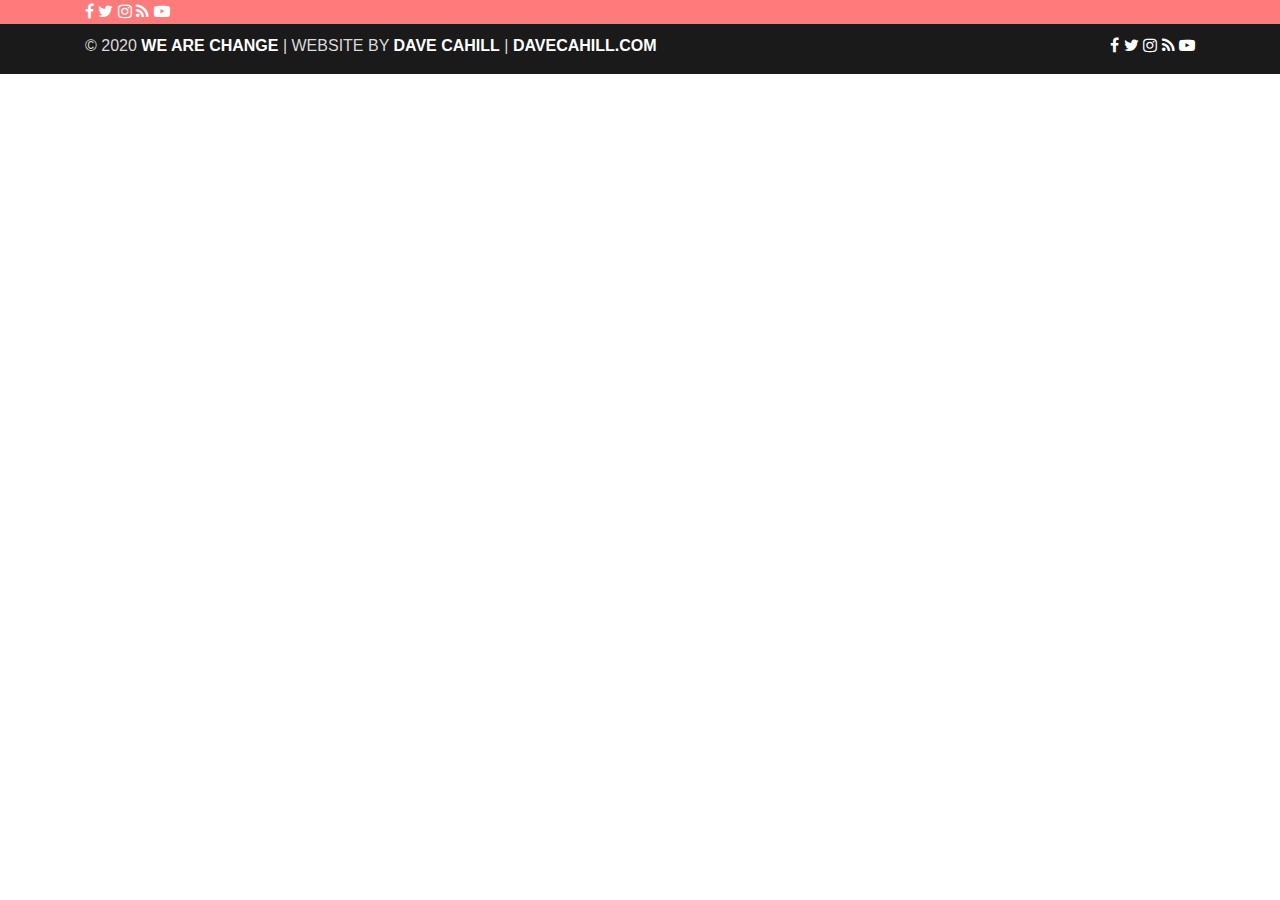
==== index.html @ 14a1eeeb "Implemented basic HTML layout with a footer." ====
<!DOCTYPE html>
<html lang="en-us">
    <header>
        <!--- Required meta tags -->
        <meta charset="utf-8">
        <meta name="viewport" content="width=device-width, initial-scale=1, shrink-to-fit=no">
        <meta name="keywords" content="news, finance, development" />
        <meta name="description" content="Informing the public about real, unbiased news." />

        <!--- Bootstrap and CSS Styling -->
        <link rel="stylesheet" 
            href="https://stackpath.bootstrapcdn.com/bootstrap/4.4.1/css/bootstrap.min.css">
        <link rel="stylesheet" 
            href="https://stackpath.bootstrapcdn.com/font-awesome/4.7.0/css/font-awesome.min.css">
        <link rel="stylesheet" href="style.css">

        <!--- Site Description for SEO -->
        <title>We Are Change | Be the Change</title>
        <link rel="shortcut icon" type="images/ico" href="images/favicon.ico" />
    </header>
    
    <body>
        <section id="search-bar">
            <div class="container">
                <div class="row">
                    <div class="col-auto text-center">
                        <a href="https://www.facebook.com/WeAreChangee/" class="fa fa-facebook"></a>
                        <a href="https://twitter.com/lukewearechange" class="fa fa-twitter"></a>
                        <a href="https://instagram.com/lukewearechange" class="fa fa-instagram"></a>
                        <a href="https://feeds.feedburner.com/wrc/" class="fa fa-rss"></a>
                        <a href="https://www.youtube.com/user/wearechange" class="fa fa-youtube-play"></a>
                    </div>
                </div>
            </div>
        </section>

        <section id="nav-bar">
            <div class="container">
                <div class="row">
                    
                </div>
            </div>
        </section>

        <footer>
            <div class="container">
                <div class="row">
                    <div class="col-auto mr-auto text-center">
                        <p id="footer-title">© 2020 <strong>WE ARE CHANGE</strong>
                             | WEBSITE BY <strong>DAVE CAHILL</strong>
                              | <strong>DAVECAHILL.COM</strong></p>
                    </div>

                    <div class="col-auto text-center">
                        <a href="https://www.facebook.com/WeAreChangee/" class="fa fa-facebook"></a>
                        <a href="https://twitter.com/lukewearechange" class="fa fa-twitter"></a>
                        <a href="https://instagram.com/lukewearechange" class="fa fa-instagram"></a>
                        <a href="https://feeds.feedburner.com/wrc/" class="fa fa-rss"></a>
                        <a href="https://www.youtube.com/user/wearechange" class="fa fa-youtube-play"></a>
                    </div>
                </div>
            </div>
        </footer>
    </body>
</html>
---- style.css ----
:root {
    --main-text-color: #ffffff;
}

strong {
    color: var(--main-text-color, white);
}

i {
    color: var(--main-text-color, white);
}

a {
    color: var(--main-text-color, white);
    float: center;
}

a:hover {
    color: rgb(219, 218, 218);
}

#search-bar {
    background-color: rgb(255, 123, 123);
}

footer {
    background-color: rgb(26, 26, 26);
    padding-top: 10px;
}

#footer-title {
    color: rgb(219, 218, 218);
}
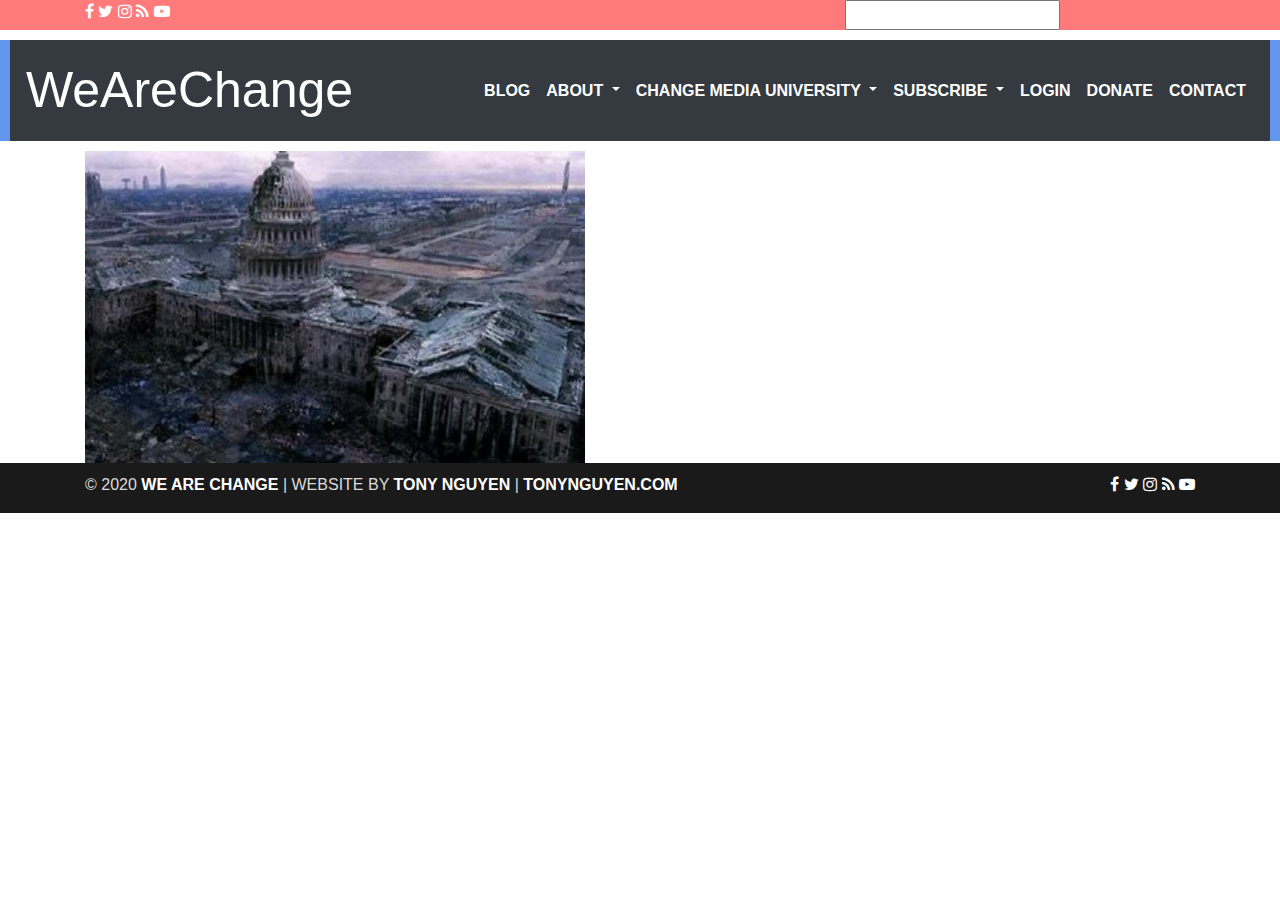
==== commit 4a607cc4: "Update website." ====
--- a/index.html
+++ b/index.html
@@ -23,40 +23,118 @@
         <section id="search-bar">
             <div class="container">
                 <div class="row">
-                    <div class="col-auto text-center">
+                    <div class="col-sm-8">
                         <a href="https://www.facebook.com/WeAreChangee/" class="fa fa-facebook"></a>
                         <a href="https://twitter.com/lukewearechange" class="fa fa-twitter"></a>
                         <a href="https://instagram.com/lukewearechange" class="fa fa-instagram"></a>
                         <a href="https://feeds.feedburner.com/wrc/" class="fa fa-rss"></a>
                         <a href="https://www.youtube.com/user/wearechange" class="fa fa-youtube-play"></a>
                     </div>
+
+                    <div class="col-sm-4">
+                        <div class="topnav">
+                            <input type="text" placeholder="">
+                        </div>
+                    </div>
                 </div>
             </div>
         </section>
 
-        <section id="nav-bar">
-            <div class="container">
-                <div class="row">
-                    
+        <section id="nnn">
+        <nav class="navbar navbar-expand-lg bg-dark">
+            <a class="navbar-brand" href="#">WeAreChange</a>
+            <button class="navbar-toggler" type="button" data-toggle="collapse" 
+                data-target="#navbarSupportedContent" aria-controls="navbarSupportedContent" 
+                aria-expanded="false" aria-label="Toggle navigation">
+                    <i class="fa fa-bars" aria-hidden="true"></i>
+            </button>
+
+            <div class="collapse navbar-collapse" id="navbarSupportedContent">
+                <ul class="navbar-nav ml-auto">
+                    <li class="nav-item">
+                        <a class="nav-link" href="#">BLOG</a>
+                    </li>
+                    <li class="nav-item dropdown">
+                        <a class="nav-link dropdown-toggle" href="#" id="navbarDropdown" 
+                            role="button" data-toggle="dropdown" aria-haspopup="true" 
+                            aria-expanded="false">
+                                ABOUT
+                        </a>
+                        <div class="dropdown-menu" aria-labelledby="navbarDropdown">
+                            <a class="dropdown-item" href="#">ABOUT US</a>
+                            <div class="dropdown-divider"></div>
+                            <a class="dropdown-item" href="#">CHAPTER LIST</a>
+                            <div class="dropdown-divider"></div>
+                            <a class="dropdown-item" href="#">TESTIMONIALS</a>
+                        </div>
+                    </li>
+                    <li class="nav-item dropdown">
+                        <a class="nav-link dropdown-toggle" href="#" id="navbarDropdown" 
+                            role="button" data-toggle="dropdown" aria-haspopup="true" 
+                            aria-expanded="false">
+                                CHANGE MEDIA UNIVERSITY
+                        </a>
+                        <div class="dropdown-menu" aria-labelledby="navbarDropdown">
+                        <a class="dropdown-item" href="#">WHAT IS CMU</a>
+                        <div class="dropdown-divider"></div>
+                        <a class="dropdown-item" href="#">ENTER CMU</a>
+                        </div>
+                    </li>
+                    <li class="nav-item dropdown">
+                        <a class="nav-link dropdown-toggle" href="#" id="navbarDropdown" 
+                            role="button" data-toggle="dropdown" aria-haspopup="true" 
+                            aria-expanded="false">
+                                SUBSCRIBE
+                        </a>
+                        <div class="dropdown-menu" aria-labelledby="navbarDropdown">
+                        <a class="dropdown-item" href="#">LIVING WITH CHANGE</a>
+                        <div class="dropdown-divider"></div>
+                        <a class="dropdown-item" href="#">MEMBERS AREA</a>
+                        </div>
+                    </li>
+                    <li class="nav-item">
+                        <a class="nav-link" href="#">LOGIN</a>
+                    </li>
+                    <li class="nav-item">
+                        <a class="nav-link" href="#">DONATE</a>
+                    </li>
+                    <li class="nav-item">
+                        <a class="nav-link" href="#">CONTACT</a>
+                    </li>
+                </ul>
+            </div>
+        </nav>
+        </section>
+
+        <div class="container">
+            <div class="row">
+                <div class="col-12">
+                    <img src="images/fall-of-the-us.jpeg" alt="US Capital in Ruins" 
+                        height="312px" width="500px">
                 </div>
             </div>
-        </section>
+        </div>
 
         <footer>
             <div class="container">
                 <div class="row">
                     <div class="col-auto mr-auto text-center">
-                        <p id="footer-title">© 2020 <strong>WE ARE CHANGE</strong>
-                             | WEBSITE BY <strong>DAVE CAHILL</strong>
-                              | <strong>DAVECAHILL.COM</strong></p>
+                        <p>© 2020 <strong>WE ARE CHANGE</strong>
+                             | WEBSITE BY <strong>TONY NGUYEN</strong>
+                              | <strong>TONYNGUYEN.COM</strong></p>
                     </div>
 
                     <div class="col-auto text-center">
-                        <a href="https://www.facebook.com/WeAreChangee/" class="fa fa-facebook"></a>
-                        <a href="https://twitter.com/lukewearechange" class="fa fa-twitter"></a>
-                        <a href="https://instagram.com/lukewearechange" class="fa fa-instagram"></a>
-                        <a href="https://feeds.feedburner.com/wrc/" class="fa fa-rss"></a>
-                        <a href="https://www.youtube.com/user/wearechange" class="fa fa-youtube-play"></a>
+                        <a href="https://www.facebook.com/WeAreChangee/" 
+                            class="fa fa-facebook"></a>
+                        <a href="https://twitter.com/lukewearechange" 
+                            class="fa fa-twitter"></a>
+                        <a href="https://instagram.com/lukewearechange" 
+                            class="fa fa-instagram"></a>
+                        <a href="https://feeds.feedburner.com/wrc/" 
+                            class="fa fa-rss"></a>
+                        <a href="https://www.youtube.com/user/wearechange" 
+                            class="fa fa-youtube-play"></a>
                     </div>
                 </div>
             </div>
--- a/style.css
+++ b/style.css
@@ -1,33 +1,72 @@
 :root {
     --main-text-color: #ffffff;
+	--main-icon-color: #ffffff;
+	--mouse-hover-color: rgb(219, 218, 218);
+	--main-navbar-footer-color: rgb(26, 26, 26);
 }
 
-strong {
-    color: var(--main-text-color, white);
+body {
+    font-family: sans-serif;
 }
 
-i {
-    color: var(--main-text-color, white);
-}
-
-a {
-    color: var(--main-text-color, white);
+/** Social Media Icons **/
+.row a {
+    color: var(--main-icon-color, white);
     float: center;
 }
 
+/** Hover mouse over anchor tags **/
 a:hover {
-    color: rgb(219, 218, 218);
+	color: var(--mouse-hover-color, gray);
 }
 
 #search-bar {
     background-color: rgb(255, 123, 123);
 }
 
+#nnn {
+	background-color: cornflowerblue;
+}
+
+nav {
+	margin: 10px 10px 10px 10px;
+	position: sticky;
+	z-index: 10;
+}
+
+.navbar-brand
+{
+	color: var(--main-text-color, white);
+	font-size: 50px;
+}
+
+.navbar-nav li a
+{
+	color: var(--main-text-color, white);
+	font-weight: 550;
+	text-align: center;
+}
+
+.fa-bars
+{
+	color: var(--main-text-color);
+	font-size: 30px;
+}
+
+.navbar-toggler
+{
+	outline: none;
+}
+
 footer {
-    background-color: rgb(26, 26, 26);
+    background-color: var(--main-navbar-footer-color, black);
     padding-top: 10px;
 }
 
-#footer-title {
-    color: rgb(219, 218, 218);
+footer p {
+    color: var(--mouse-hover-color, gray);
+}
+
+footer strong {
+    color: var(--main-icon-color, white);
 }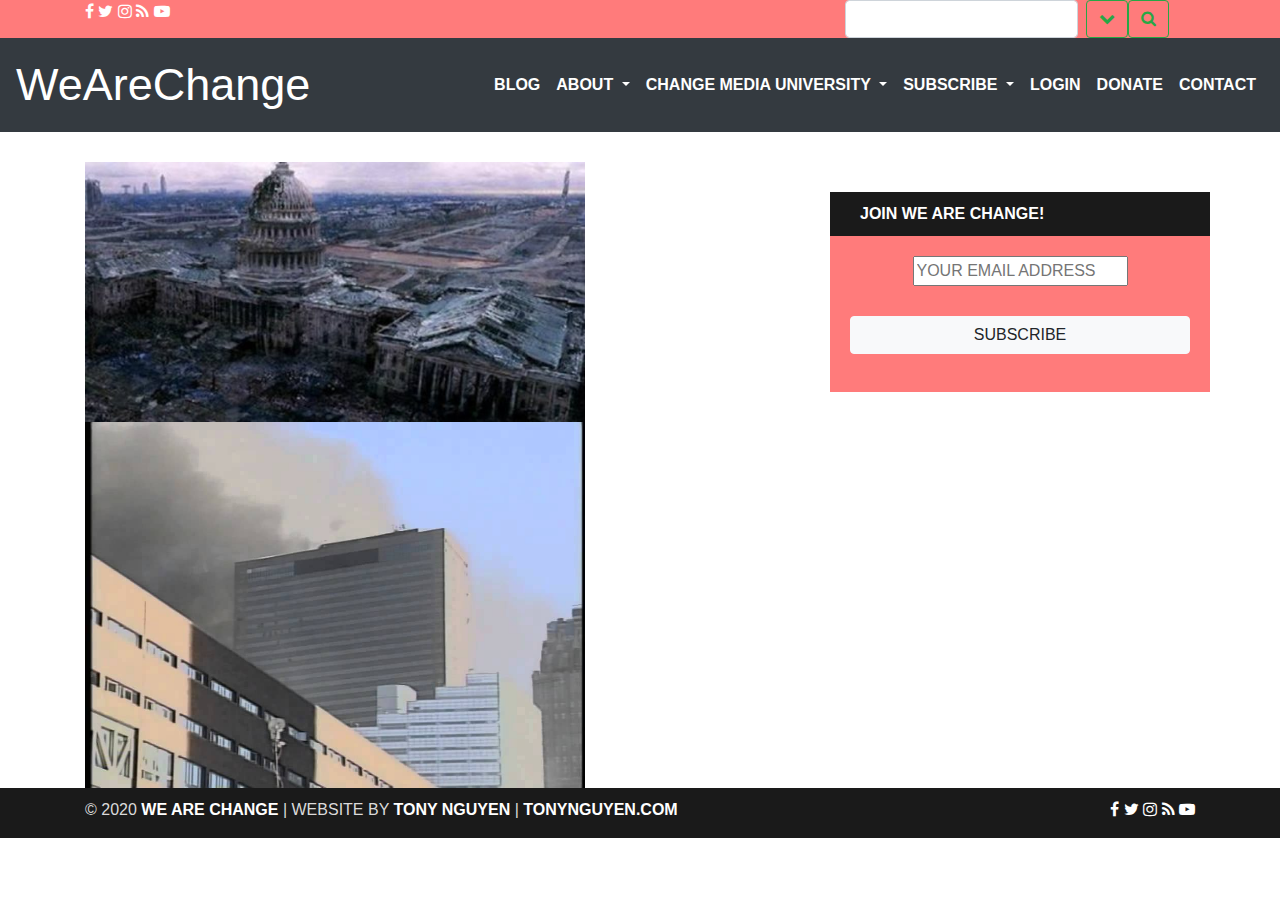
==== commit c346f5bf: "Created Email Form." ====
--- a/index.html
+++ b/index.html
@@ -22,31 +22,41 @@
     <body>
         <section id="search-bar">
             <div class="container">
-                <div class="row">
+                <div class="row justify-content-between">
                     <div class="col-sm-8">
-                        <a href="https://www.facebook.com/WeAreChangee/" class="fa fa-facebook"></a>
-                        <a href="https://twitter.com/lukewearechange" class="fa fa-twitter"></a>
-                        <a href="https://instagram.com/lukewearechange" class="fa fa-instagram"></a>
-                        <a href="https://feeds.feedburner.com/wrc/" class="fa fa-rss"></a>
-                        <a href="https://www.youtube.com/user/wearechange" class="fa fa-youtube-play"></a>
+                        <a href="https://www.facebook.com/WeAreChangee/" class="fa fa-facebook" 
+                            aria-label="Facebook"></a>
+                        <a href="https://twitter.com/lukewearechange" class="fa fa-twitter"
+                            aria-label="Twitter"></a>
+                        <a href="https://instagram.com/lukewearechange" class="fa fa-instagram"
+                            aria-label="Instagram"></a>
+                        <a href="https://feeds.feedburner.com/wrc/" class="fa fa-rss"
+                            aria-label="Feeds"></a>
+                        <a href="https://www.youtube.com/user/wearechange" class="fa fa-youtube-play"
+                            aria-label="YouTube"></a>
                     </div>
 
                     <div class="col-sm-4">
-                        <div class="topnav">
-                            <input type="text" placeholder="">
-                        </div>
+                        <form class="form-inline my-2 my-lg-0">
+                            <input class="form-control mr-sm-2" type="search" placeholder="" aria-label="Search">
+                            <button class="btn btn-outline-success my-2 my-sm-0" type="submit">
+                                <i class="fa fa-chevron-down" aria-label="Down Button"></i>
+                            </button>
+                            <button class="btn btn-outline-success my-2 my-sm-0" type="submit">
+                                <i class="fa fa-search" aria-label="Search Button"></i>
+                            </button>
+                        </form>
                     </div>
                 </div>
             </div>
         </section>
 
-        <section id="nnn">
         <nav class="navbar navbar-expand-lg bg-dark">
             <a class="navbar-brand" href="#">WeAreChange</a>
             <button class="navbar-toggler" type="button" data-toggle="collapse" 
                 data-target="#navbarSupportedContent" aria-controls="navbarSupportedContent" 
                 aria-expanded="false" aria-label="Toggle navigation">
-                    <i class="fa fa-bars" aria-hidden="true"></i>
+                    <i class="fa fa-bars"></i>
             </button>
 
             <div class="collapse navbar-collapse" id="navbarSupportedContent">
@@ -104,13 +114,35 @@
                 </ul>
             </div>
         </nav>
+
+        <section id="banner">
+            <div class="container">
+                <div class="row">
+                    <div class="col-md-8">
+                        <img src="images/fall-of-the-us.jpeg" class="img-fluid" alt="US Capital in Ruins" 
+                            height="312px" width="500px">
+                    </div>
+
+                    <div class="col-md-4 join-section">
+                        <p class="join-title"><strong>JOIN WE ARE CHANGE!</strong></p>
+
+                        <form id="email-form" class="text-center" accept-charset="utf-8" action="https://formspree.io/tony.d.nguyen@protonmail.com" method="POST">
+                            <fieldset id="email-form-input">
+                              <input id="email" type="email" name="email" placeholder="YOUR EMAIL ADDRESS" required>
+                              <input id="subscribe-btn" class="btn btn-light btn-block" type="submit" value="SUBSCRIBE">
+                            </fieldset>
+                        </form>
+                    </div>
+                </div>
+            </div>
         </section>
 
         <div class="container">
             <div class="row">
-                <div class="col-12">
-                    <img src="images/fall-of-the-us.jpeg" alt="US Capital in Ruins" 
-                        height="312px" width="500px">
+                <div class="col-auto">
+                    <img src="images/building-7.jpeg" class="img-fluid" 
+                            alt="Collapse of World Trade Center Building 7"
+                            height="312px" width="500px">
                 </div>
             </div>
         </div>
@@ -126,15 +158,15 @@
 
                     <div class="col-auto text-center">
                         <a href="https://www.facebook.com/WeAreChangee/" 
-                            class="fa fa-facebook"></a>
+                            class="fa fa-facebook" aria-label="Facebook"></a>
                         <a href="https://twitter.com/lukewearechange" 
-                            class="fa fa-twitter"></a>
+                            class="fa fa-twitter" aria-label="Twitter"></a>
                         <a href="https://instagram.com/lukewearechange" 
-                            class="fa fa-instagram"></a>
+                            class="fa fa-instagram" aria-label="Instagram"></a>
                         <a href="https://feeds.feedburner.com/wrc/" 
-                            class="fa fa-rss"></a>
+                            class="fa fa-rss" aria-label="Feeds"></a>
                         <a href="https://www.youtube.com/user/wearechange" 
-                            class="fa fa-youtube-play"></a>
+                            class="fa fa-youtube-play" aria-label="YouTube"></a>
                     </div>
                 </div>
             </div>
--- a/style.css
+++ b/style.css
@@ -1,6 +1,7 @@
 :root {
     --main-text-color: #ffffff;
 	--main-icon-color: #ffffff;
+	--main-theme-color: rgb(255, 123, 123);
 	--mouse-hover-color: rgb(219, 218, 218);
 	--main-navbar-footer-color: rgb(26, 26, 26);
 }
@@ -21,15 +22,10 @@
 }
 
 #search-bar {
-    background-color: rgb(255, 123, 123);
-}
-
-#nnn {
-	background-color: cornflowerblue;
+    background-color: var(--main-theme-color, red);
 }
 
 nav {
-	margin: 10px 10px 10px 10px;
 	position: sticky;
 	z-index: 10;
 }
@@ -37,7 +33,7 @@
 .navbar-brand
 {
 	color: var(--main-text-color, white);
-	font-size: 50px;
+	font-size: 45px;
 }
 
 .navbar-nav li a
@@ -58,6 +54,30 @@
 	outline: none;
 }
 
+#banner {
+	margin-top: 30px;
+}
+
+.join-section {
+	background-color: var(--main-theme-color, red);
+	padding: 0px 0px 0px 0px;
+	margin: 30px 0px 30px 0px;
+}
+
+.join-title {
+	background-color: var(--main-navbar-footer-color, black);
+	color: var(--main-text-color, white);
+	padding: 10px 0px 10px 30px;
+}
+
+#email-form {
+	margin: 20px 20px 20px 20px;
+}
+
+#subscribe-btn {
+	margin-top: 30px;
+}
+
 footer {
     background-color: var(--main-navbar-footer-color, black);
     padding-top: 10px;
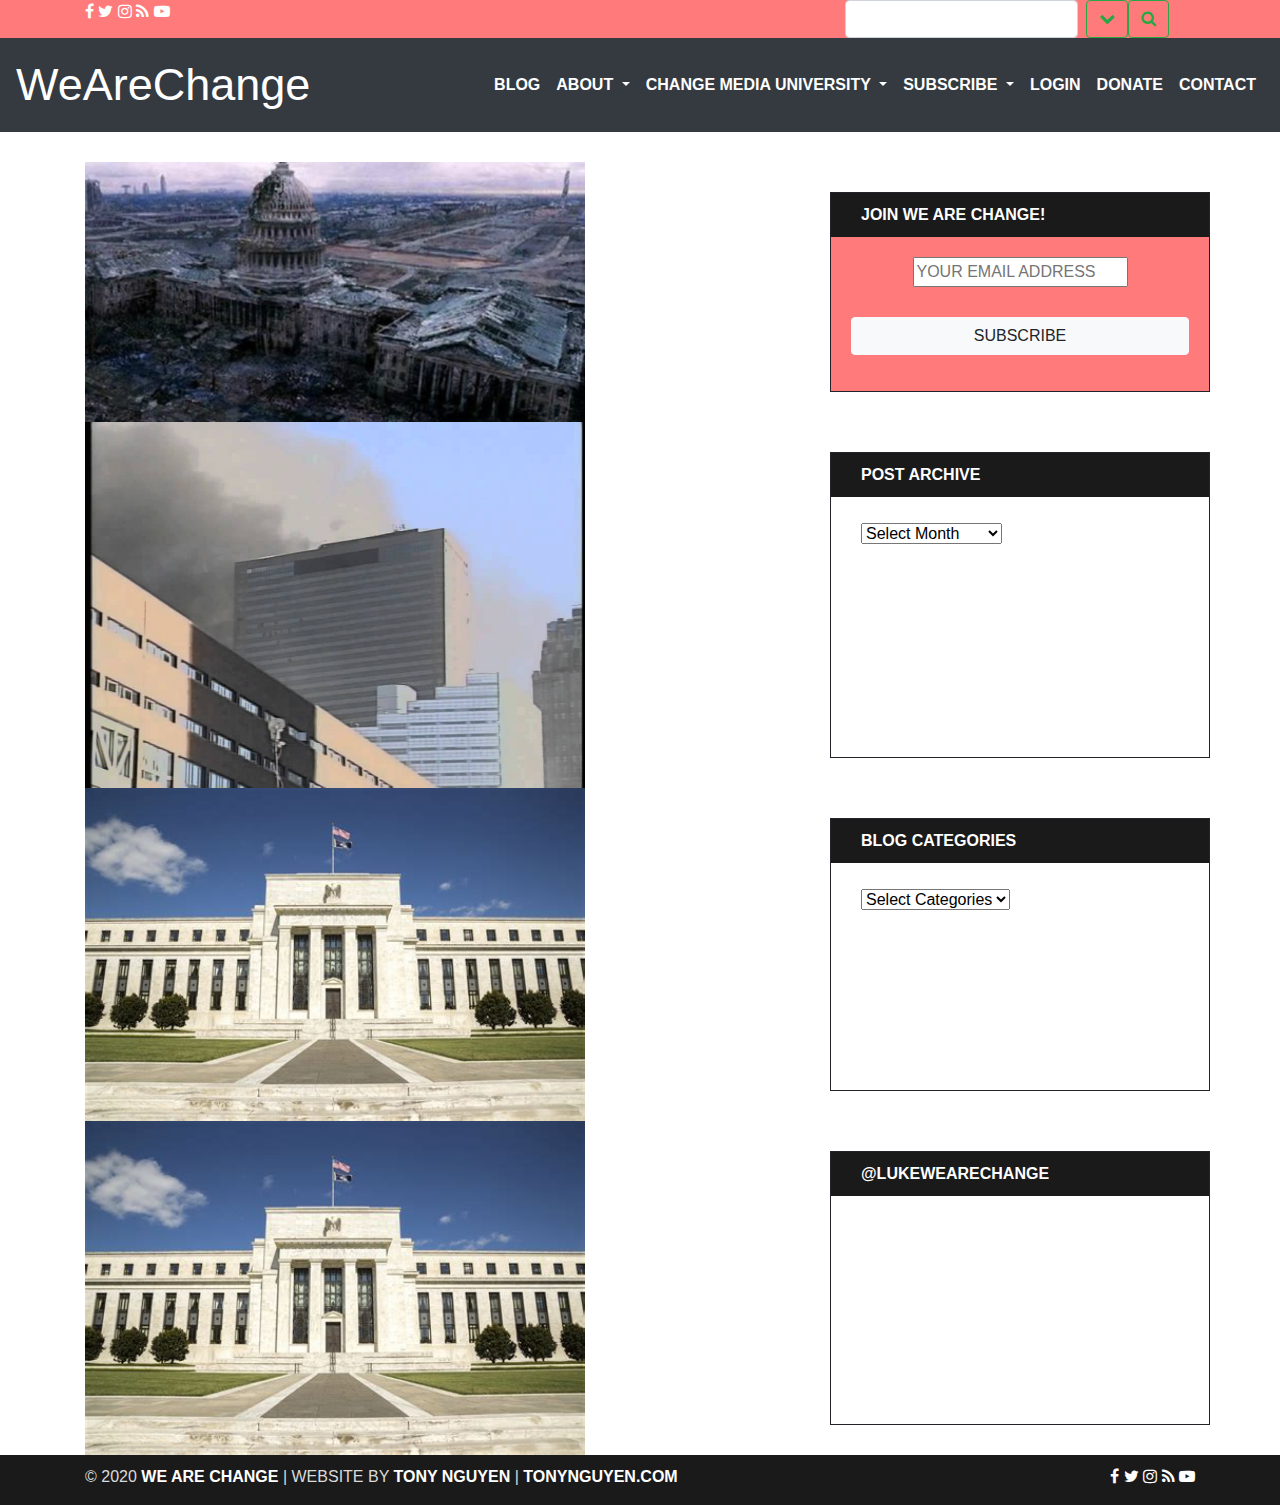
==== commit e3abf180: "Added archive and Twitter section." ====
--- a/index.html
+++ b/index.html
@@ -38,7 +38,8 @@
 
                     <div class="col-sm-4">
                         <form class="form-inline my-2 my-lg-0">
-                            <input class="form-control mr-sm-2" type="search" placeholder="" aria-label="Search">
+                            <input class="form-control mr-sm-2" type="search" 
+                                placeholder="" aria-label="Search">
                             <button class="btn btn-outline-success my-2 my-sm-0" type="submit">
                                 <i class="fa fa-chevron-down" aria-label="Down Button"></i>
                             </button>
@@ -124,28 +125,87 @@
                     </div>
 
                     <div class="col-md-4 join-section">
-                        <p class="join-title"><strong>JOIN WE ARE CHANGE!</strong></p>
-
-                        <form id="email-form" class="text-center" accept-charset="utf-8" action="https://formspree.io/tony.d.nguyen@protonmail.com" method="POST">
+                        <p class="section-title"><strong>JOIN WE ARE CHANGE!</strong></p>
+
+                        <form id="email-form" class="text-center" accept-charset="utf-8" 
+                            action="https://formspree.io/tony.d.nguyen@protonmail.com" method="POST">
                             <fieldset id="email-form-input">
-                              <input id="email" type="email" name="email" placeholder="YOUR EMAIL ADDRESS" required>
-                              <input id="subscribe-btn" class="btn btn-light btn-block" type="submit" value="SUBSCRIBE">
+                              <input id="email" type="email" name="email" 
+                                placeholder="YOUR EMAIL ADDRESS" required>
+                              <input id="subscribe-btn" class="btn btn-light btn-block" 
+                                type="submit" value="SUBSCRIBE">
                             </fieldset>
                         </form>
                     </div>
                 </div>
+
+                <div class="row">
+                    <div class="col-md-8">
+                        <img src="images/building-7.jpeg" class="img-fluid" 
+                                alt="Collapse of World Trade Center Building 7"
+                                height="312px" width="500px">
+                    </div>
+    
+                    <div class="col-md-4 archive-section">
+                        <p class="section-title"><strong>POST ARCHIVE</strong></p>
+    
+                        <select name="months" id="months" class="dropdown-section">
+                            <option>Select Month</option>
+                            <option value="november 2020">November 2020</option>
+                            <option value="october 2020">October 2020</option>
+                            <option value="september 2020">September 2020</option>
+                            <option value="august 2020">August 2020</option>
+                            <option value="july 2020">July 2020</option>
+                            <option value="june 2020">June 2020</option>
+                            <option value="may 2020">May 2020</option>
+                            <option value="april 2020">April 2020</option>
+                            <option value="march 2020">March 2020</option>
+                            <option value="February 2020">February 2020</option>
+                            <option value="January 2020">January 2020</option>
+                        </select>
+                    </div>
+                </div>
+
+                <div class="row">
+                    <div class="col-md-8">
+                        <img src="images/feds.jpeg" class="img-fluid" 
+                                alt="Federal Reserve Building in Washington D.C."
+                                height="312px" width="500px">
+                    </div>
+    
+                    <div class="col-md-4 archive-section">
+                        <p class="section-title"><strong>BLOG CATEGORIES</strong></p>
+    
+                        <select name="category" id="category" class="dropdown-section">
+                            <option>Select Categories</option>
+                            <option value="9-11">9/11</option>
+                            <option value="bilderberg">Bilderberg</option>
+                            <option value="covid">COVID</option>
+                            <option value="federal-reserve">Federal Reserve</option>
+                            <option value="jeffrey-epstein">Jeffrey Epstein</option>
+                            <option value="vietnam">Vietnam</option>
+                            <option value="uss-liberty">USS Liberty</option>
+                        </select>
+                    </div>
+                </div>
+
+                <div class="row">
+                    <div class="col-md-8">
+                        <img src="images/feds.jpeg" class="img-fluid" 
+                                alt="Federal Reserve Building in Washington D.C."
+                                height="312px" width="500px">
+                    </div>
+    
+                    <div class="col-md-4 archive-section">
+                        <p class="section-title"><strong>@LUKEWEARECHANGE</strong></p>
+    
+                        <a href="https://twitter.com/lukewearechange" aria-label="Twitter">
+                            Follow @Lukewearechange
+                        </a>
+                    </div>
+                </div>
             </div>
         </section>
-
-        <div class="container">
-            <div class="row">
-                <div class="col-auto">
-                    <img src="images/building-7.jpeg" class="img-fluid" 
-                            alt="Collapse of World Trade Center Building 7"
-                            height="312px" width="500px">
-                </div>
-            </div>
-        </div>
 
         <footer>
             <div class="container">
--- a/style.css
+++ b/style.css
@@ -62,9 +62,22 @@
 	background-color: var(--main-theme-color, red);
 	padding: 0px 0px 0px 0px;
 	margin: 30px 0px 30px 0px;
+	border-style: solid;
+	border-width: thin;
 }
 
-.join-title {
+.archive-section {
+	padding: 0px 0px 0px 0px;
+	margin: 30px 0px 30px 0px;
+	border-style: solid;
+	border-width: thin;
+}
+
+.dropdown-section {
+	margin: 10px 0px 10px 30px;
+}
+
+.section-title {
 	background-color: var(--main-navbar-footer-color, black);
 	color: var(--main-text-color, white);
 	padding: 10px 0px 10px 30px;
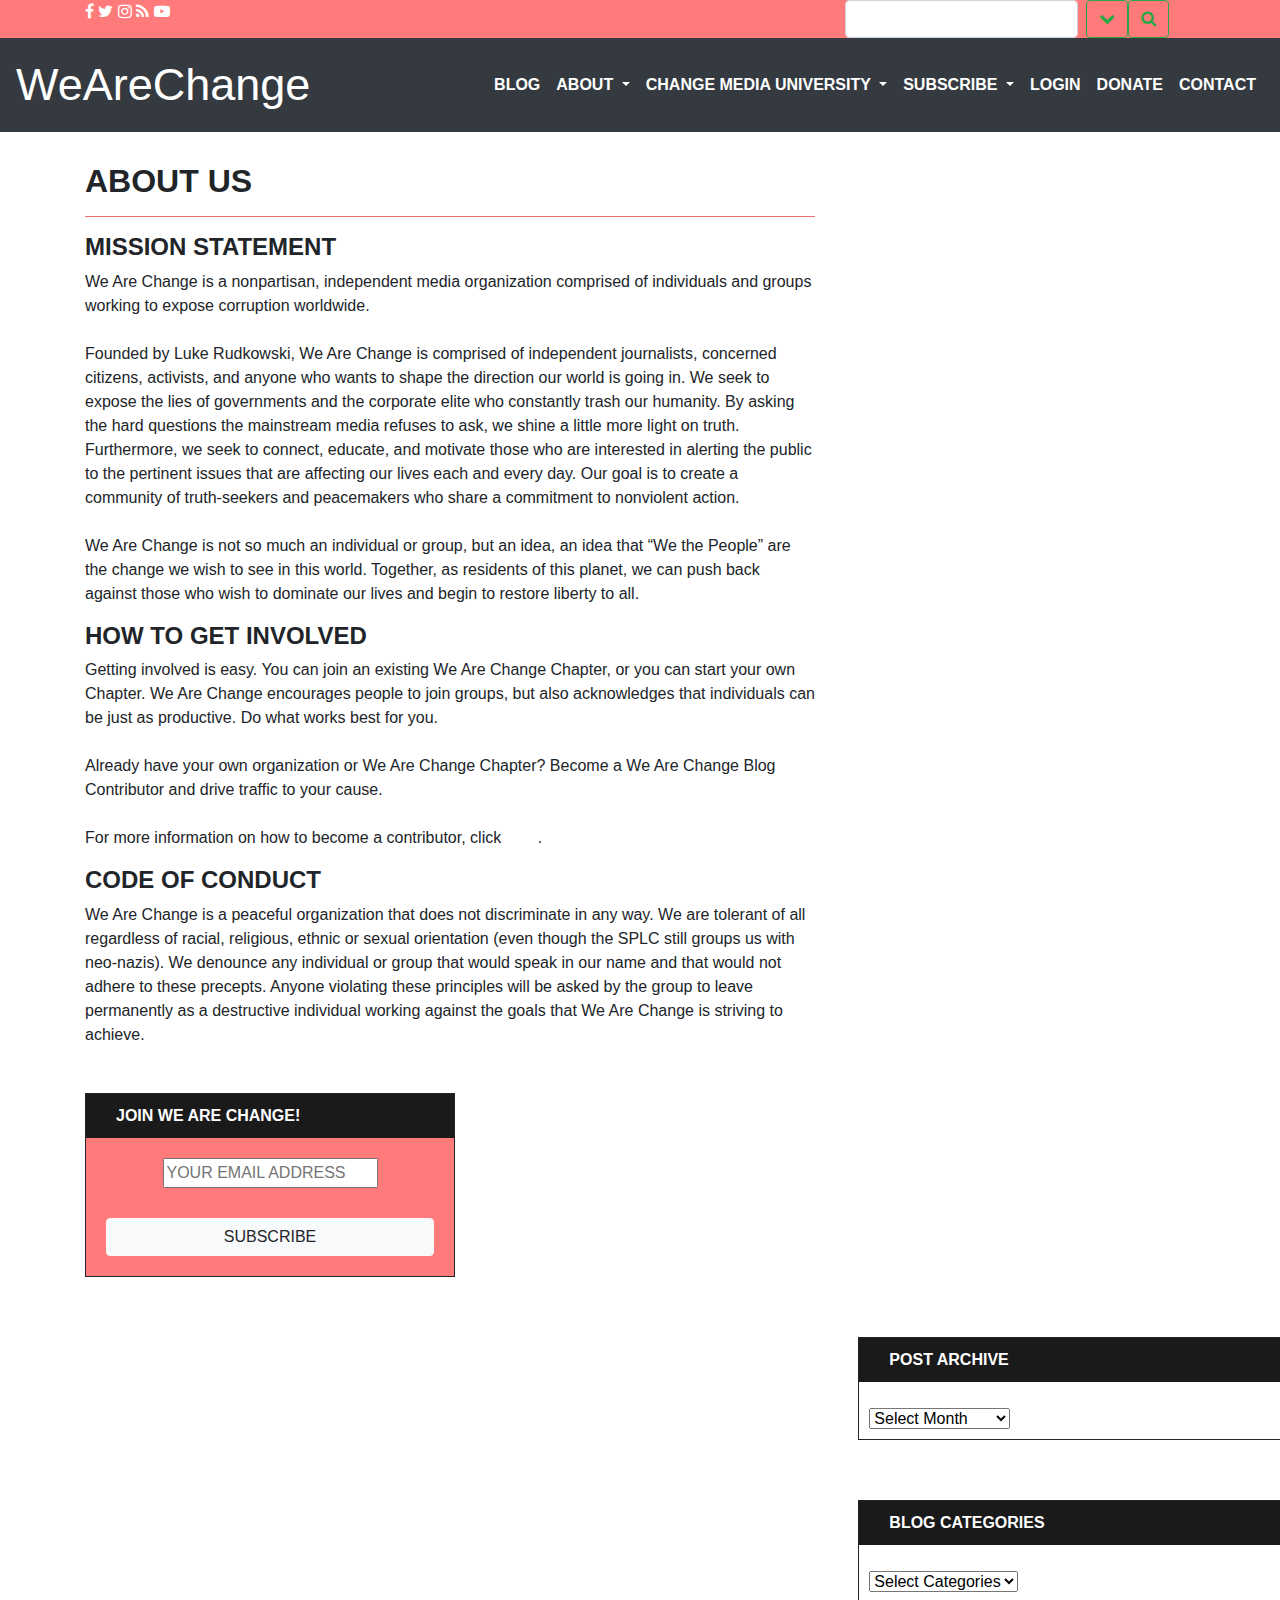
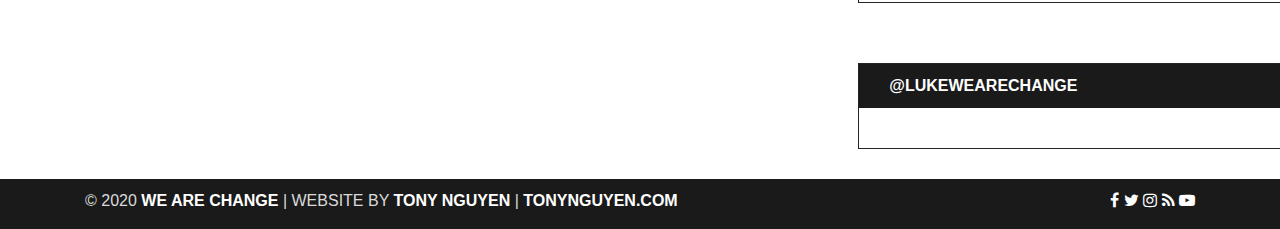
==== commit a8f00201: "Added contact page." ====
--- a/index.html
+++ b/index.html
@@ -63,7 +63,7 @@
             <div class="collapse navbar-collapse" id="navbarSupportedContent">
                 <ul class="navbar-nav ml-auto">
                     <li class="nav-item">
-                        <a class="nav-link" href="#">BLOG</a>
+                        <a class="nav-link" href="about.html">BLOG</a>
                     </li>
                     <li class="nav-item dropdown">
                         <a class="nav-link dropdown-toggle" href="#" id="navbarDropdown" 
@@ -72,7 +72,7 @@
                                 ABOUT
                         </a>
                         <div class="dropdown-menu" aria-labelledby="navbarDropdown">
-                            <a class="dropdown-item" href="#">ABOUT US</a>
+                            <a class="dropdown-item" href="about.html">ABOUT US</a>
                             <div class="dropdown-divider"></div>
                             <a class="dropdown-item" href="#">CHAPTER LIST</a>
                             <div class="dropdown-divider"></div>
@@ -110,7 +110,7 @@
                         <a class="nav-link" href="#">DONATE</a>
                     </li>
                     <li class="nav-item">
-                        <a class="nav-link" href="#">CONTACT</a>
+                        <a class="nav-link" href="contact.html">CONTACT</a>
                     </li>
                 </ul>
             </div>
@@ -120,9 +120,59 @@
             <div class="container">
                 <div class="row">
                     <div class="col-md-8">
-                        <img src="images/fall-of-the-us.jpeg" class="img-fluid" alt="US Capital in Ruins" 
-                            height="312px" width="500px">
-                    </div>
+                        <h2><strong>ABOUT US</strong></h2>
+                        <hr>
+                        <h4><strong>MISSION STATEMENT</strong></h4>
+                        <p>We Are Change is a nonpartisan, independent media organization 
+                            comprised of individuals and groups working to expose corruption worldwide.
+                            <br>
+                            <br>
+                            Founded by Luke Rudkowski, We Are Change is comprised of independent 
+                            journalists, concerned citizens, activists, and anyone who wants to 
+                            shape the direction our world is going in. We seek to expose the lies 
+                            of governments and the corporate elite who constantly trash our humanity.  
+                            By asking the hard questions the mainstream media refuses to ask, 
+                            we shine a little more light on truth. Furthermore, we seek to connect, 
+                            educate, and motivate those who are interested in alerting the public to 
+                            the pertinent issues that are affecting our lives each and every day.
+                            Our goal is to create a community of truth-seekers and peacemakers who 
+                            share a commitment to nonviolent action.
+                            <br>
+                            <br>
+                            We Are Change is not so much an individual or group, 
+                            but an idea, an idea that “We the People” are the change we 
+                            wish to see in this world. Together, as residents of this planet, 
+                            we can push back against those who wish to dominate our lives and 
+                            begin to restore liberty to all.
+                        </p>
+                        <h4><strong>HOW TO GET INVOLVED</strong></h4>
+                        <p>
+                            Getting involved is easy. You can join an existing We Are Change Chapter, 
+                            or you can start your own Chapter. 
+                            We Are Change encourages people to join groups, but also acknowledges 
+                            that individuals can be just as productive. Do what works best for you.
+                            <br>
+                            <br>
+                            Already have your own organization or We Are Change Chapter? 
+                            Become a We Are Change Blog Contributor and drive traffic to your cause.
+                            <br>
+                            <br>
+                            For more information on how to become a contributor, click 
+                            <a href="mailto:luke@wearechange.org" aria-label="Email Luke">here</a>.
+                        </p>
+                        <h4><strong>CODE OF CONDUCT</strong></h4>
+                        <p>
+                            We Are Change is a peaceful organization that does not discriminate 
+                            in any way. We are tolerant of all regardless of racial, religious, 
+                            ethnic or sexual orientation (even though the SPLC still groups us 
+                            with neo-nazis). We denounce any individual or group that would speak 
+                            in our name and that would not adhere to these precepts. Anyone violating 
+                            these principles will be asked by the group to leave permanently as a 
+                            destructive individual working against the goals that We Are Change is 
+                            striving to achieve.
+                        </p>
+                    </div>
+                </div>
 
                     <div class="col-md-4 join-section">
                         <p class="section-title"><strong>JOIN WE ARE CHANGE!</strong></p>
@@ -139,14 +189,8 @@
                     </div>
                 </div>
 
-                <div class="row">
-                    <div class="col-md-8">
-                        <img src="images/building-7.jpeg" class="img-fluid" 
-                                alt="Collapse of World Trade Center Building 7"
-                                height="312px" width="500px">
-                    </div>
-    
-                    <div class="col-md-4 archive-section">
+                <div class="row d-flex justify-content-end">    
+                    <div class="col-md-4 blog-section">
                         <p class="section-title"><strong>POST ARCHIVE</strong></p>
     
                         <select name="months" id="months" class="dropdown-section">
@@ -166,14 +210,8 @@
                     </div>
                 </div>
 
-                <div class="row">
-                    <div class="col-md-8">
-                        <img src="images/feds.jpeg" class="img-fluid" 
-                                alt="Federal Reserve Building in Washington D.C."
-                                height="312px" width="500px">
-                    </div>
-    
-                    <div class="col-md-4 archive-section">
+                <div class="row d-flex justify-content-end">    
+                    <div class="col-md-4 blog-section">
                         <p class="section-title"><strong>BLOG CATEGORIES</strong></p>
     
                         <select name="category" id="category" class="dropdown-section">
@@ -189,14 +227,8 @@
                     </div>
                 </div>
 
-                <div class="row">
-                    <div class="col-md-8">
-                        <img src="images/feds.jpeg" class="img-fluid" 
-                                alt="Federal Reserve Building in Washington D.C."
-                                height="312px" width="500px">
-                    </div>
-    
-                    <div class="col-md-4 archive-section">
+                <div class="row d-flex justify-content-end">    
+                    <div class="col-md-4 blog-section">
                         <p class="section-title"><strong>@LUKEWEARECHANGE</strong></p>
     
                         <a href="https://twitter.com/lukewearechange" aria-label="Twitter">
--- a/style.css
+++ b/style.css
@@ -8,6 +8,10 @@
 
 body {
     font-family: sans-serif;
+}
+
+hr {
+	background-color: var(--main-theme-color, red);
 }
 
 /** Social Media Icons **/
@@ -66,7 +70,7 @@
 	border-width: thin;
 }
 
-.archive-section {
+.blog-section {
 	padding: 0px 0px 0px 0px;
 	margin: 30px 0px 30px 0px;
 	border-style: solid;
@@ -74,7 +78,7 @@
 }
 
 .dropdown-section {
-	margin: 10px 0px 10px 30px;
+	margin: 10px 10px 10px 10px;
 }
 
 .section-title {
